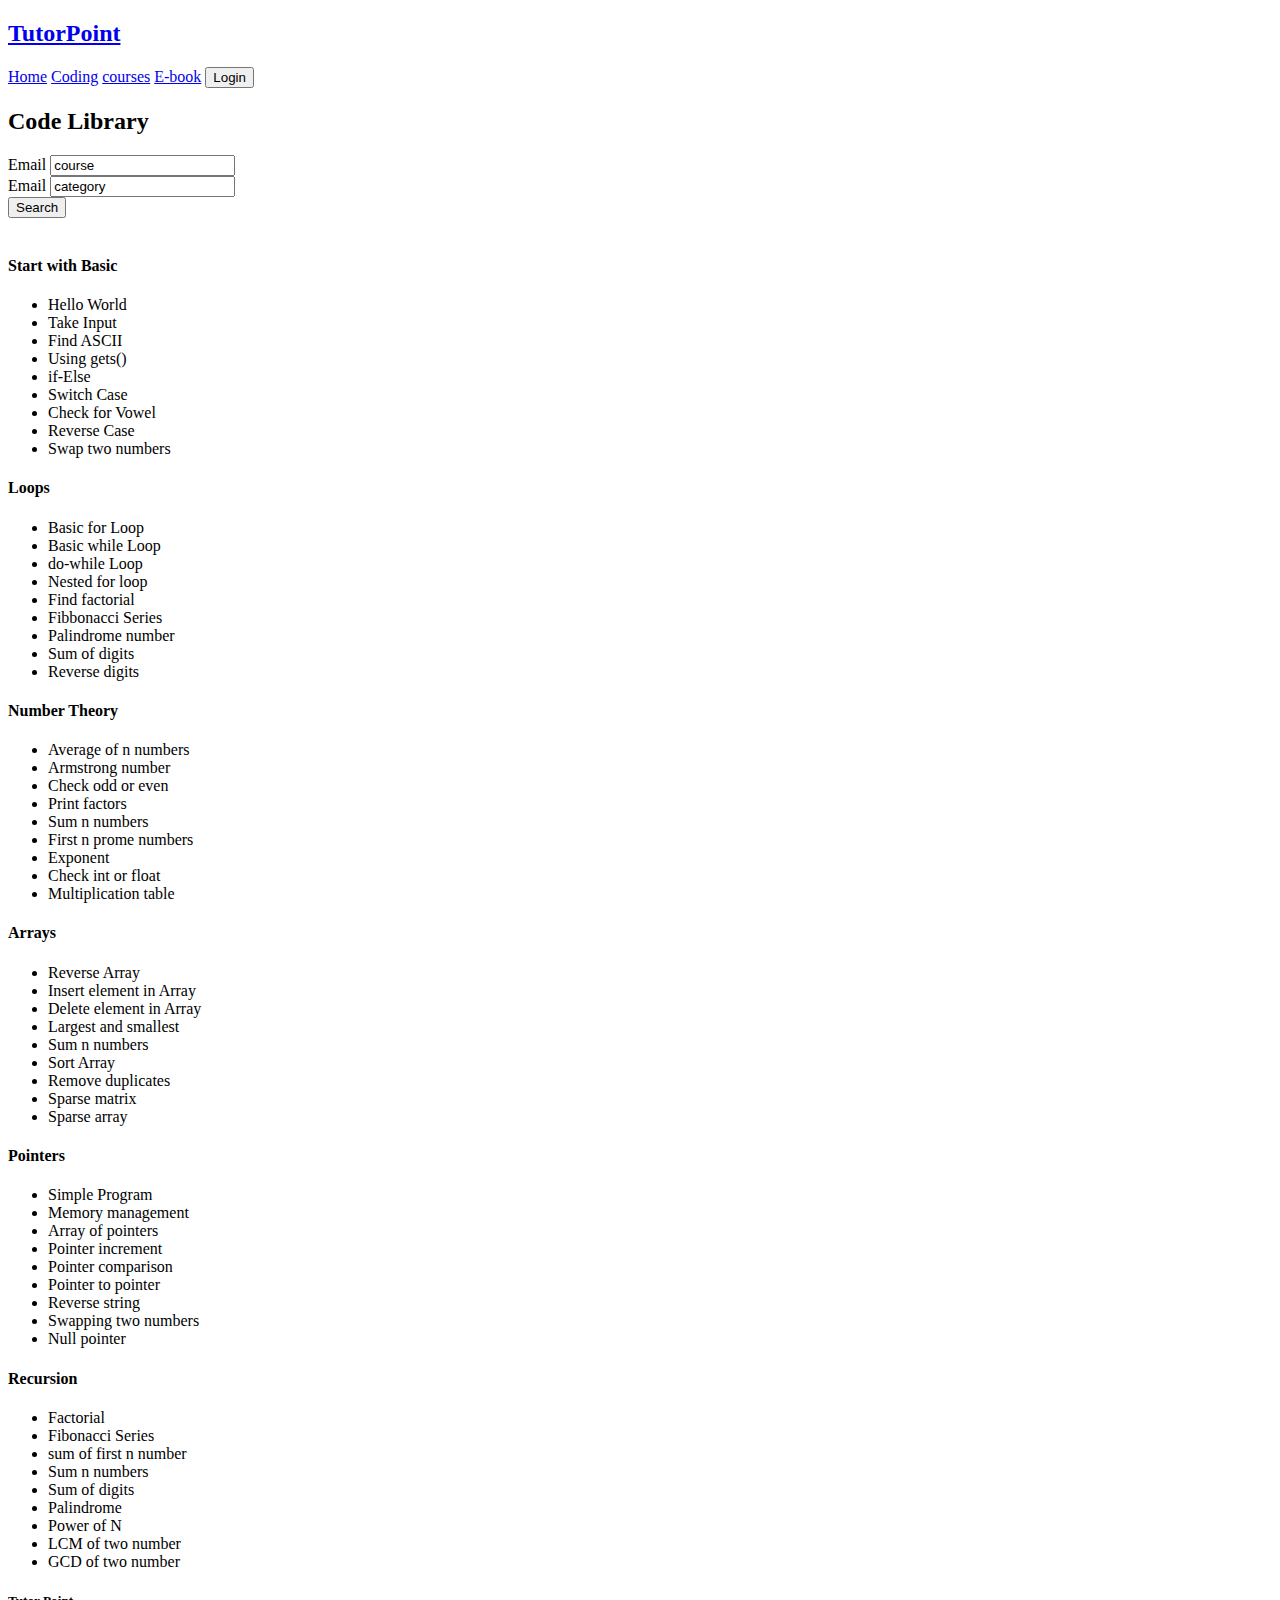
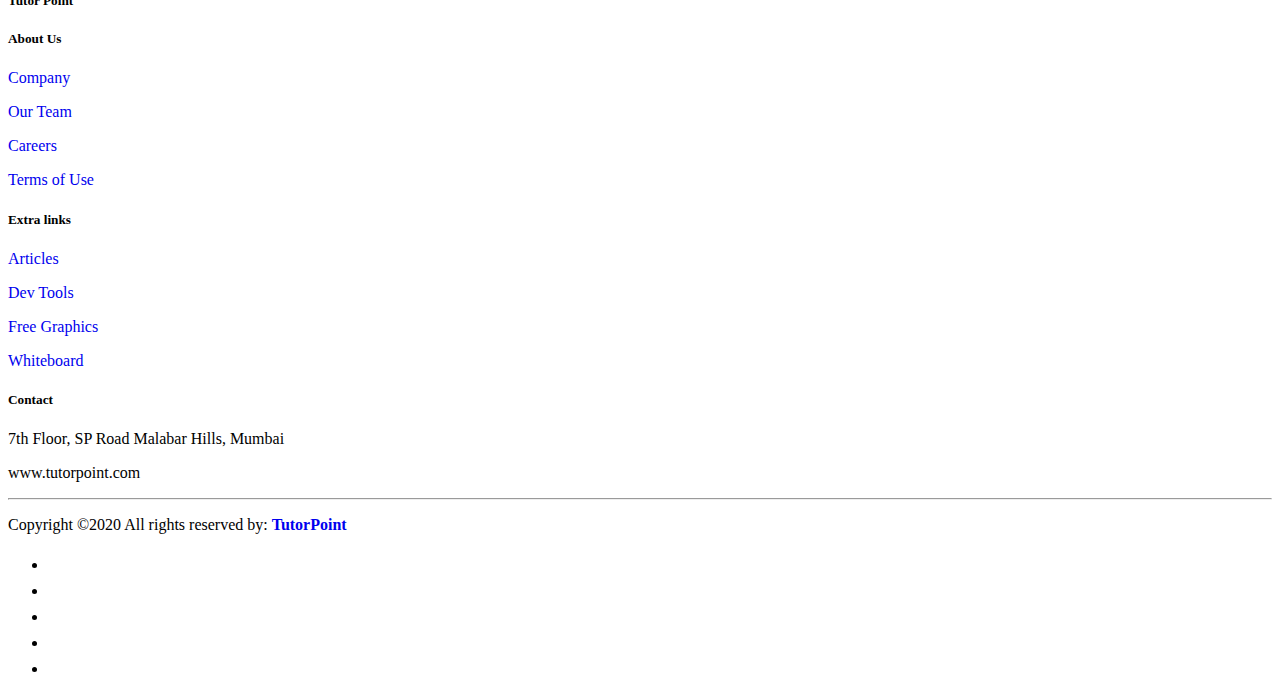
==== codeExample.html @ 0b91a09f "first" ====
<!DOCTYPE html>
<html lang="en">
<head>
  <meta charset="UTF-8">
  <meta http-equiv="X-UA-Compatible" content="IE=edge">
  <meta name="viewport" content="width=device-width, initial-scale=1.0">
  <link rel="stylesheet" href="/etutor/codeExample.css">
  <link href="https://cdn.jsdelivr.net/npm/bootstrap@5.1.3/dist/css/bootstrap.min.css" rel="stylesheet" integrity="sha384-1BmE4kWBq78iYhFldvKuhfTAU6auU8tT94WrHftjDbrCEXSU1oBoqyl2QvZ6jIW3" crossorigin="anonymous">
  <title>Document</title>
</head>
<body>
  <section>
    <header>
      <h2><a href="#" class="logo"><i class="fa-solid fa-book-arrow-right"></i>TutorPoint</a></h2>
      <div class="navigation">
        <a href="/etutor/index.html">Home</a>
        <a href="/etutor/codeExample.html">Coding</a>
        <a href="/etutor/courses.html">courses</a>
        <a href="/etutor/ebook.html">E-book</a>
        <button type="button" class="btn btn-danger">Login</button>
      </div>
    </header>
    <div class="content">
      <div class="info">
        <h2>Code Library</h2>
        <form class="row g-3">
          <div class="col-auto">
            <label for="staticEmail2" class="visually-hidden">Email</label>
            <input type="text" class="form-control" id="inputPassword2" value="course">
          </div>
          <div class="col-auto">
            <label for="staticEmail2" class="visually-hidden">Email</label>
            <input type="text" class="form-control" id="inputPassword2" value="category">
          </div>
          <div class="col-auto">
            <button type="submit" class="btn btn-danger">Search</button>
          </div>
        </form>
      </div>
    </div>
    <div class="media-icons">
      <a href="#"><i class="fab fa-facebook-f"></i></a>
      <a href="#"><i class="fab fa-twitter"></i></a>
      <a href="#"><i class="fab fa-instagram"></i></a>
    </div>

    
  </section>
  <br>

  <div class="container">
    <div class="row gy-3 my-3">
      <div class="col-sm-4">
        <div class="card" >
          <div class="card-body">
            <h4 class="card-title">Start with Basic</h4>
            <ul class="list-group list-group-flush">
              <li class="list-group-item">Hello World</a></li>
              <li class="list-group-item">Take Input</li>
              <li class="list-group-item">Find ASCII</li>
              <li class="list-group-item">Using gets()</li>
              <li class="list-group-item">if-Else</li>
              <li class="list-group-item">Switch Case</li>
              <li class="list-group-item">Check for Vowel</li>
              <li class="list-group-item">Reverse Case</li>
              <li class="list-group-item">Swap two numbers</li>
            </ul>
          </div>
        </div>
      </div>

      <div class="col-sm-4">
        <div class="card" >
          <div class="card-body">
            <h4 class="card-title">Loops</h4>
            <ul class="list-group list-group-flush">
              <li class="list-group-item">Basic for Loop</li>
              <li class="list-group-item">Basic while Loop</li>
              <li class="list-group-item">do-while Loop</li>
              <li class="list-group-item">Nested for loop</li>
              <li class="list-group-item">Find factorial</li>
              <li class="list-group-item">Fibbonacci Series</li>
              <li class="list-group-item">Palindrome number</li>
              <li class="list-group-item">Sum of digits</li>
              <li class="list-group-item">Reverse digits</li>
            </ul>
          </div>
        </div>
      </div>

      <div class="col-sm-4">
        <div class="card" >
          <div class="card-body">
            <h4 class="card-title">Number Theory</h4>
            <ul class="list-group list-group-flush">
              <li class="list-group-item">Average of n numbers</li>
              <li class="list-group-item">Armstrong number</li>
              <li class="list-group-item">Check odd or even</li>
              <li class="list-group-item">Print factors</li>
              <li class="list-group-item">Sum n numbers</li>
              <li class="list-group-item">First n prome numbers</li>
              <li class="list-group-item">Exponent </li>
              <li class="list-group-item">Check int or float</li>
              <li class="list-group-item">Multiplication table</li>
            </ul>
          </div>
        </div>
    </div>

    <div class="col-sm-4">
      <div class="card" >
        <div class="card-body">
          <h4 class="card-title">Arrays</h4>
          <ul class="list-group list-group-flush">
            <li class="list-group-item">Reverse Array</li>
            <li class="list-group-item">Insert element in Array</li>
            <li class="list-group-item">Delete element in Array</li>
            <li class="list-group-item">Largest and smallest</li>
            <li class="list-group-item">Sum n numbers</li>
            <li class="list-group-item">Sort Array</li>
            <li class="list-group-item">Remove duplicates</li>
            <li class="list-group-item">Sparse matrix</li>
            <li class="list-group-item">Sparse array</li>
          </ul>
        </div>
      </div>
  </div>

  <div class="col-sm-4">
    <div class="card" >
      <div class="card-body">
        <h4 class="card-title">Pointers</h4>
        <ul class="list-group list-group-flush">
          <li class="list-group-item">Simple Program</li>
          <li class="list-group-item">Memory management</li>
          <li class="list-group-item">Array of pointers</li>
          <li class="list-group-item">Pointer increment</li>
          <li class="list-group-item">Pointer comparison</li>
          <li class="list-group-item">Pointer to pointer</li>
          <li class="list-group-item">Reverse string</li>
          <li class="list-group-item">Swapping two numbers</li>
          <li class="list-group-item">Null pointer</li>
        </ul>
      </div>
    </div>
</div>

<div class="col-sm-4">
  <div class="card" >
    <div class="card-body">
      <h4 class="card-title">Recursion</h4>
      <ul class="list-group list-group-flush">
        <li class="list-group-item">Factorial</li>
        <li class="list-group-item">Fibonacci Series</li>
        <li class="list-group-item">sum of first n number</li>
        <li class="list-group-item">Sum n numbers</li>
        <li class="list-group-item">Sum of digits</li>
        <li class="list-group-item">Palindrome </li>
        <li class="list-group-item">Power of N</li>
        <li class="list-group-item">LCM of two number</li>
        <li class="list-group-item">GCD of two number</li>
      </ul>
    </div>
  </div>
</div>
    </div>
  </div>

    

  <footer class="bg-dark text-white pt-5 pb-4 foot">

    <div class="container text-center text-md-left">
  
      <div class="row text-center text-md-left">
  
        <div class="col-md-3 col-lg-3 col-xl-3 mx-auto mt-3">
          <h5 class="text-uppercase mb-4 font-weight-bold text-warning">Tutor Point</h5>
          
        </div>
  
        <div class="col-md-2 col-lg-2 col-xl-2 mx-auto mt-3">
          <h5 class="text-uppercase mb-4 font-weight-bold text-warning">About Us</h5>
        <p>
          <a href="#" class="text-white" style="text-decoration: none;"> Company</a>
        </p>
        <p>
          <a href="#" class="text-white" style="text-decoration: none;"> Our Team</a>
        </p>
        <p>
          <a href="#" class="text-white" style="text-decoration: none;"> Careers</a>
        </p>
        <p>
          <a href="#" class="text-white" style="text-decoration: none;"> Terms of Use</a>
        </p>
  
        </div>
  
        <div class="col-md-3 col-lg-2 col-xl-2 mx-auto mt-3">
          <h5 class="text-uppercase mb-4 font-weight-bold text-warning">Extra links</h5>
        <p>
          <a href="#" class="text-white" style="text-decoration: none;"> Articles</a>
        </p>
        <p>
          <a href="#" class="text-white" style="text-decoration: none;"> Dev Tools</a>
        </p>
        <p>
          <a href="#" class="text-white" style="text-decoration: none;">Free Graphics</a>
        </p>
        <p>
          <a href="#" class="text-white" style="text-decoration: none;"> Whiteboard</a>
        </p>
        </div>
  
        <div class="col-md-4 col-lg-3 col-xl-3 mx-auto mt-3">
          <h5 class="text-uppercase mb-4 font-weight-bold text-warning" >Contact</h5>
          <p>
            <i class="fas fa-home mr-3"></i>7th Floor, SP Road Malabar Hills, Mumbai
          </p>
          <p>
            <i class="fas fa-envelope mr-3"></i>www.tutorpoint.com
          </p>
         
        </div>
        
      </div>
  
      <hr class="mb-4">
  
      <div class="row align-items-center">
  
        <div class="col-md-7 col-lg-8">
          <p>	Copyright ©2020 All rights reserved by:
            <a href="#" style="text-decoration: none;">
              <strong class="text-warning">TutorPoint</strong>
            </a></p>
          
        </div>
  
        <div class="col-md-5 col-lg-4">
          <div class="text-center text-md-right">
  
            <ul class="list-unstyled list-inline">
              <li class="list-inline-item">
                <a href="#" class="btn-floating btn-sm text-white" style="font-size: 23px;"><i class="fab fa-facebook"></i></a>
              </li>
              <li class="list-inline-item">
                <a href="#" class="btn-floating btn-sm text-white" style="font-size: 23px;"><i class="fab fa-twitter"></i></a>
              </li>
              <li class="list-inline-item">
                <a href="#" class="btn-floating btn-sm text-white" style="font-size: 23px;"><i class="fab fa-google-plus"></i></a>
              </li>
              <li class="list-inline-item">
                <a href="#" class="btn-floating btn-sm text-white" style="font-size: 23px;"><i class="fab fa-linkedin-in"></i></a>
              </li>
              <li class="list-inline-item">
                <a href="#" class="btn-floating btn-sm text-white" style="font-size: 23px;"><i class="fab fa-youtube"></i></a>
              </li>
            </ul>
            
          </div>
          
        </div>
        
      </div>
  
    </div>
    
  </footer>

</body>
</html>
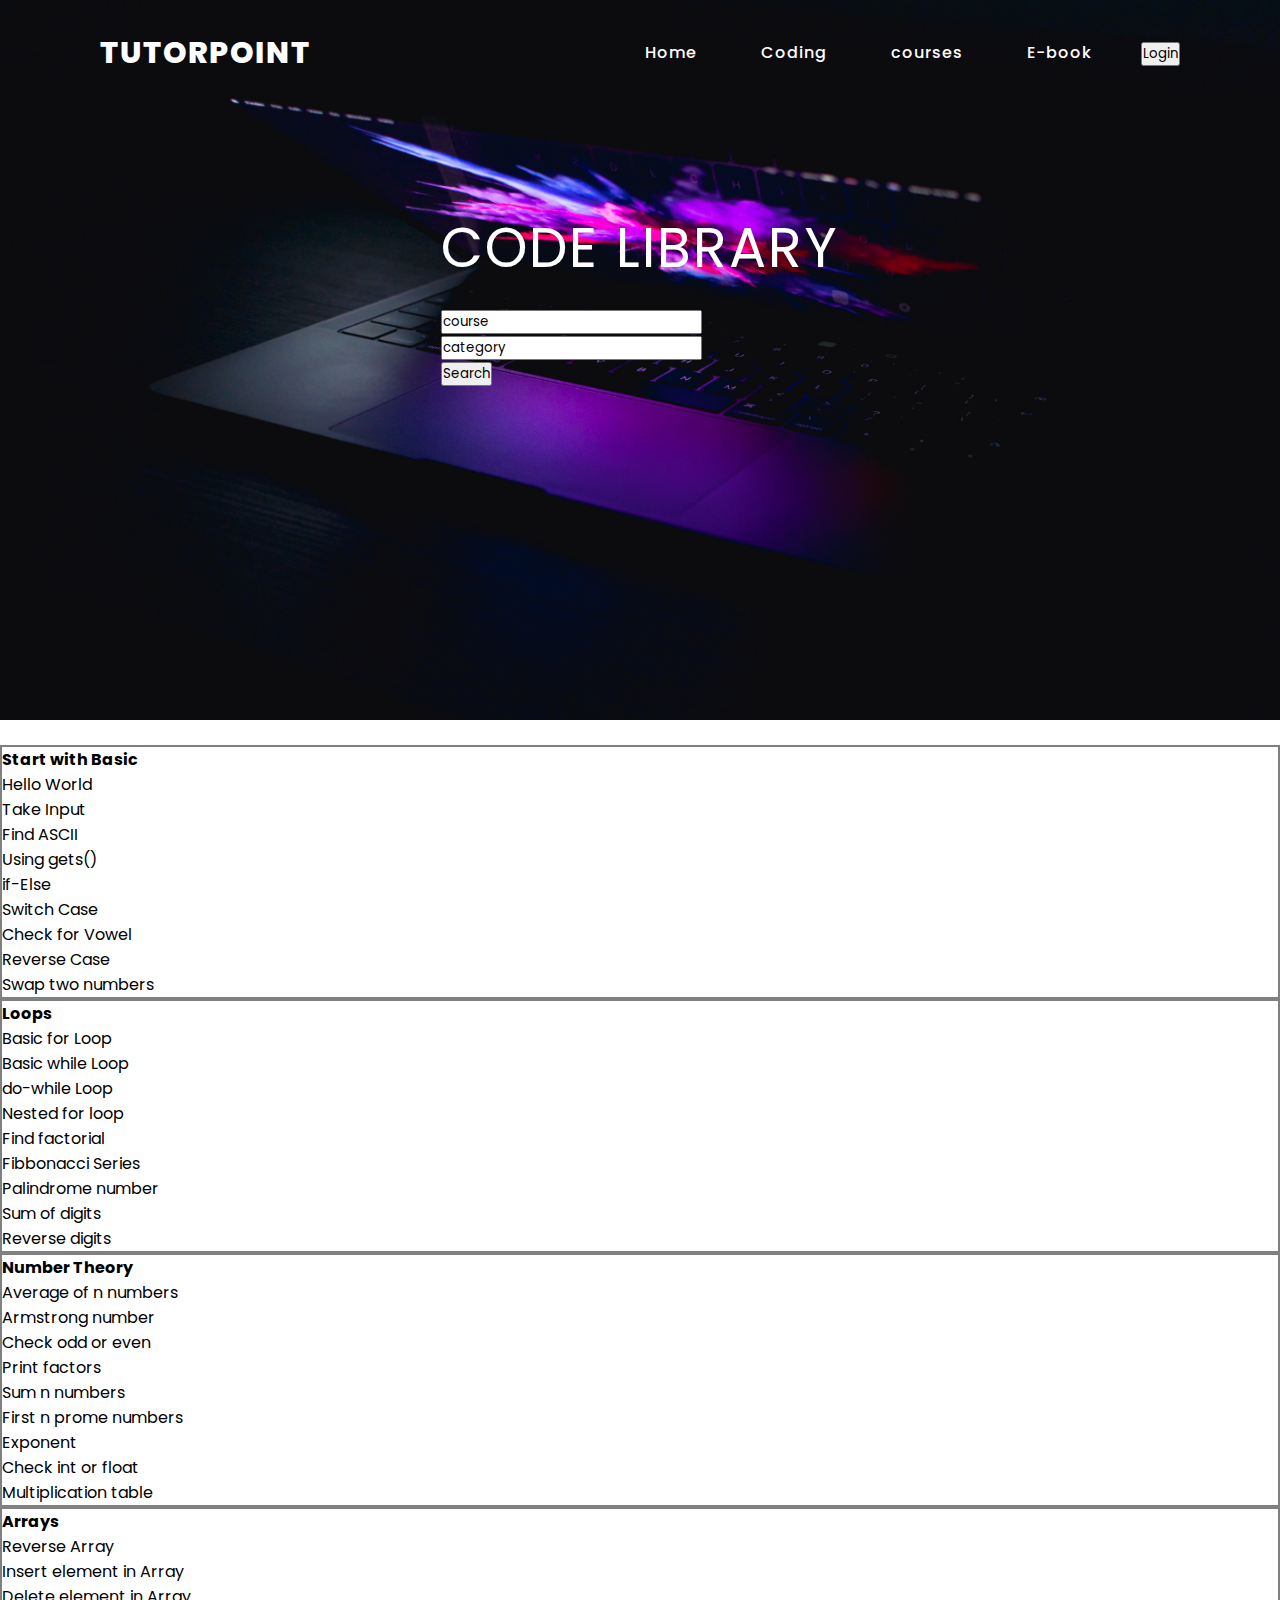
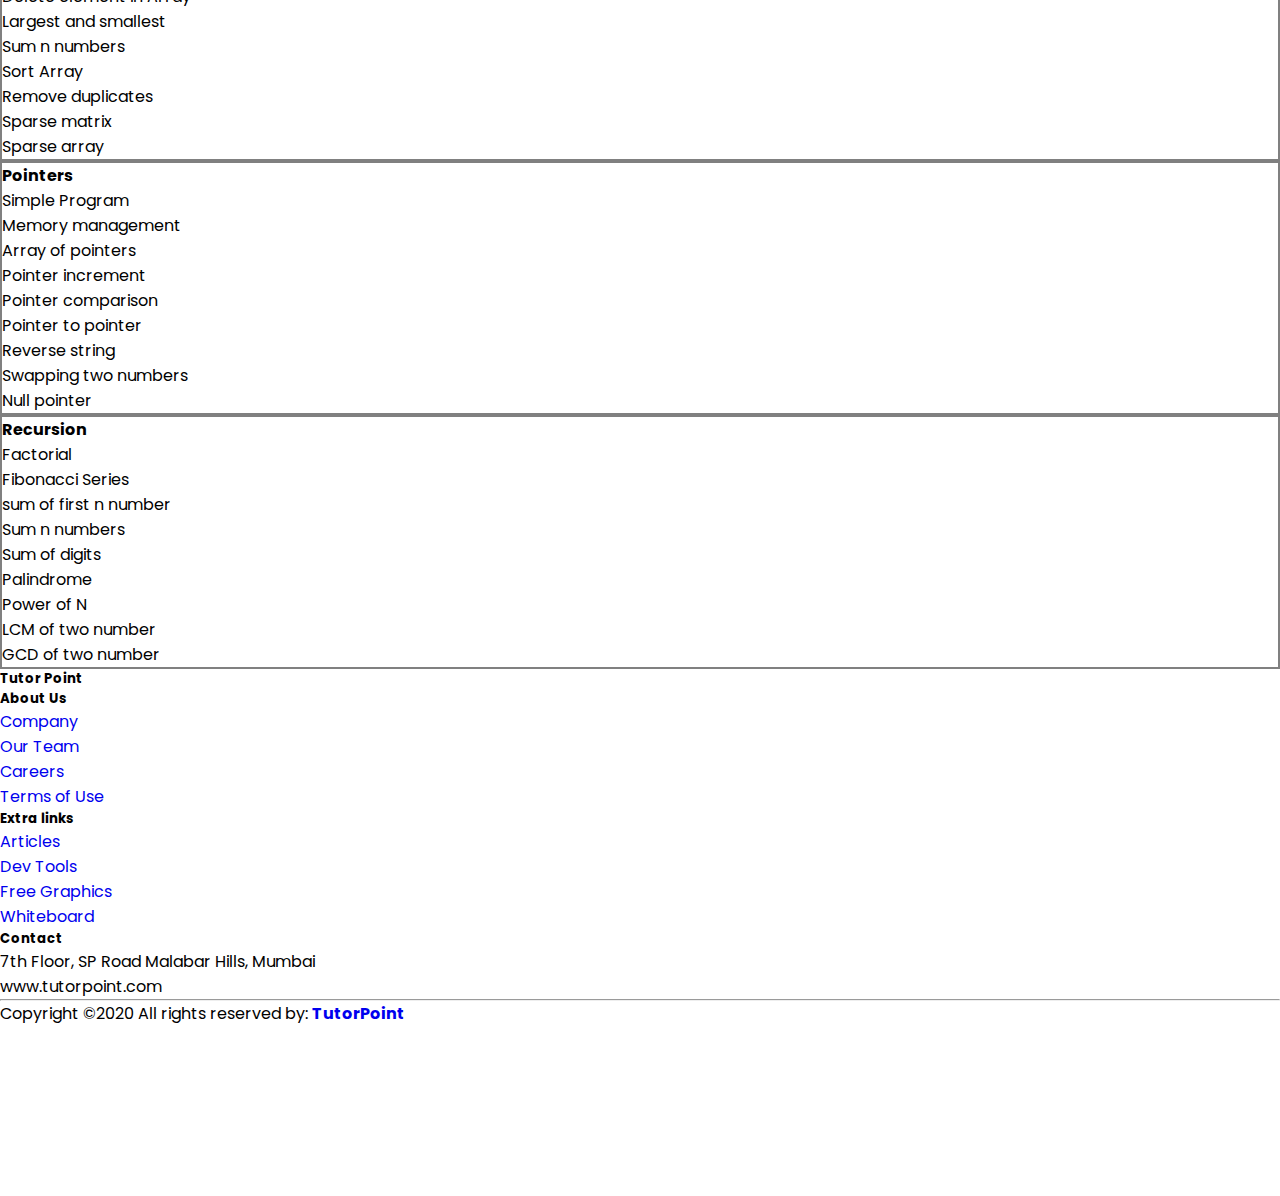
==== commit f0567a01: "final" ====
--- a/codeExample.html
+++ b/codeExample.html
@@ -4,7 +4,7 @@
   <meta charset="UTF-8">
   <meta http-equiv="X-UA-Compatible" content="IE=edge">
   <meta name="viewport" content="width=device-width, initial-scale=1.0">
-  <link rel="stylesheet" href="/etutor/codeExample.css">
+  <link rel="stylesheet" href="./codeExample.css">
   <link href="https://cdn.jsdelivr.net/npm/bootstrap@5.1.3/dist/css/bootstrap.min.css" rel="stylesheet" integrity="sha384-1BmE4kWBq78iYhFldvKuhfTAU6auU8tT94WrHftjDbrCEXSU1oBoqyl2QvZ6jIW3" crossorigin="anonymous">
   <title>Document</title>
 </head>
@@ -13,10 +13,10 @@
     <header>
       <h2><a href="#" class="logo"><i class="fa-solid fa-book-arrow-right"></i>TutorPoint</a></h2>
       <div class="navigation">
-        <a href="/etutor/index.html">Home</a>
-        <a href="/etutor/codeExample.html">Coding</a>
-        <a href="/etutor/courses.html">courses</a>
-        <a href="/etutor/ebook.html">E-book</a>
+        <a href="./index.html">Home</a>
+        <a href="./codeExample.html">Coding</a>
+        <a href="./courses.html">courses</a>
+        <a href="./ebook.html">E-book</a>
         <button type="button" class="btn btn-danger">Login</button>
       </div>
     </header>
--- a/codeExample.css
+++ b/codeExample.css
@@ -0,0 +1,240 @@
+@import url('https://fonts.googleapis.com/css2?family=Poppins:wght@300;400;500;600;700;800;900&display=swap');
+
+*{
+  margin: 0;
+  padding: 0;
+  box-sizing: border-box;
+  font-family: "Poppins", sans-serif;
+}
+
+
+section{
+  position: relative;
+  width: 100%;
+  height: 80vh;
+  display: flex;
+  flex-direction: column;
+  justify-content: flex-start;
+  background: url(img5.jpg)no-repeat;
+  background-size: cover;
+  background-position: center;
+}
+
+header{
+  position: relative;
+  top: 0;
+  width: 100%;
+  padding: 30px 100px;
+  display: flex;
+  justify-content: space-between;
+  align-items: center;
+}
+
+header .logo{
+  position: relative;
+  color: #fff;
+  font-size: 30px;
+  text-decoration: none;
+  text-transform: uppercase;
+  font-weight: 800;
+  letter-spacing: 1px;
+}
+
+header .navigation a{
+  color: #fff;
+  text-decoration: none;
+  font-weight: 500;
+  letter-spacing: 1px;
+  padding: 2px 15px;
+  border-radius: 20px;
+  transition: 0.3s;
+  transition-property: background;
+}
+
+header .navigation a:not(:last-child){
+  margin-right: 30px;
+}
+
+header .navigation a:hover{
+  background: #767879;
+}
+
+.content{
+  max-width: 650px;
+  margin: auto;
+}
+
+.content .info h2{
+  color: #fff;
+  font-size: 55px;
+  text-transform: uppercase;
+  font-weight: 400;
+  letter-spacing: 2px;
+  line-height: 60px;
+  margin-bottom: 30px;
+}
+
+.content .info h2 span{
+  color: #fff;
+  font-size: 50px;
+  font-weight: 600;
+}
+
+.content .info p{
+  font-size: 16px;
+  font-weight: 500;
+  margin-bottom: 40px;
+}
+
+.content .info-btn{
+  color: #fff;
+  background: #226A80;
+  text-decoration: none;
+  text-transform: uppercase;
+  font-weight: 500;
+  letter-spacing: 2px;
+  padding: 10px 20px;
+  border-radius: 5px;
+  transition: 0.3s;
+  transition-property: background;
+}
+
+.content .info-btn:hover{
+  background: #0C4F60;
+}
+
+.media-icons{
+  display: flex;
+  justify-content: center;
+  align-items: center;
+  margin: auto;
+}
+
+.media-icons a{
+  position: relative;
+  color: #fff;
+  font-size: 25px;
+  transition: 0.3s;
+  transition-property: transform;
+}
+
+.media-icons a:not(:last-child){
+  margin-right: 60px;
+}
+
+.media-icons a:hover{
+  transform: scale(1.5);
+}
+
+label{
+  display: none;
+}
+
+#check{
+  z-index: 3;
+  display: none;
+}
+
+/* Responsive styles */
+
+@media (max-width: 960px){
+  header .navigation{
+    display: none;
+  }
+
+  label{
+    display: block;
+    font-size: 25px;
+    cursor: pointer;
+    transition: 0.3s;
+    transition-property: color;
+  }
+
+  label:hover{
+    color: #fff;
+  }
+
+  label .close-btn{
+    display: none;
+  }
+
+  #check:checked ~ header .navigation{
+    z-index: 2;
+    position: fixed;
+    background: rgba(114, 223, 255, 0.9);
+    top: 0;
+    bottom: 0;
+    left: 0;
+    right: 0;
+    display: flex;
+    flex-direction: column;
+    justify-content: center;
+    align-items: center;
+  }
+
+  #check:checked ~ header .navigation a{
+    font-weight: 700;
+    margin-right: 0;
+    margin-bottom: 50px;
+    letter-spacing: 2px;
+  }
+
+  #check:checked ~ header label .menu-btn{
+    display: none;
+  }
+
+  #check:checked ~ header label .close-btn{
+    z-index: 2;
+    display: block;
+    position: fixed;
+  }
+
+  label .menu-btn{
+    position: absolute;
+  }
+
+  header .logo{
+    position: absolute;
+    bottom: -6px;
+  }
+
+  .content .info h2{
+    font-size: 45px;
+    line-height: 50px;
+  }
+
+  .content .info h2 span{
+    font-size: 40px;
+    font-weight: 600;
+  }
+
+  .content .info p{
+    font-size: 14px;
+  }
+}
+
+@media (max-width: 560px){
+  .content .info h2{
+    font-size: 35px;
+    line-height: 40px;
+  }
+
+  .content .info h2 span{
+    font-size: 30px;
+    font-weight: 600;
+  }
+
+  .content .info p{
+    font-size: 14px;
+  }
+}
+
+.tutorials{
+    background-color: rgb(124, 128, 126);
+    padding: 20px;
+    text-align: center;
+}
+
+.card{
+  border: 2px solid gray !important;
+}
